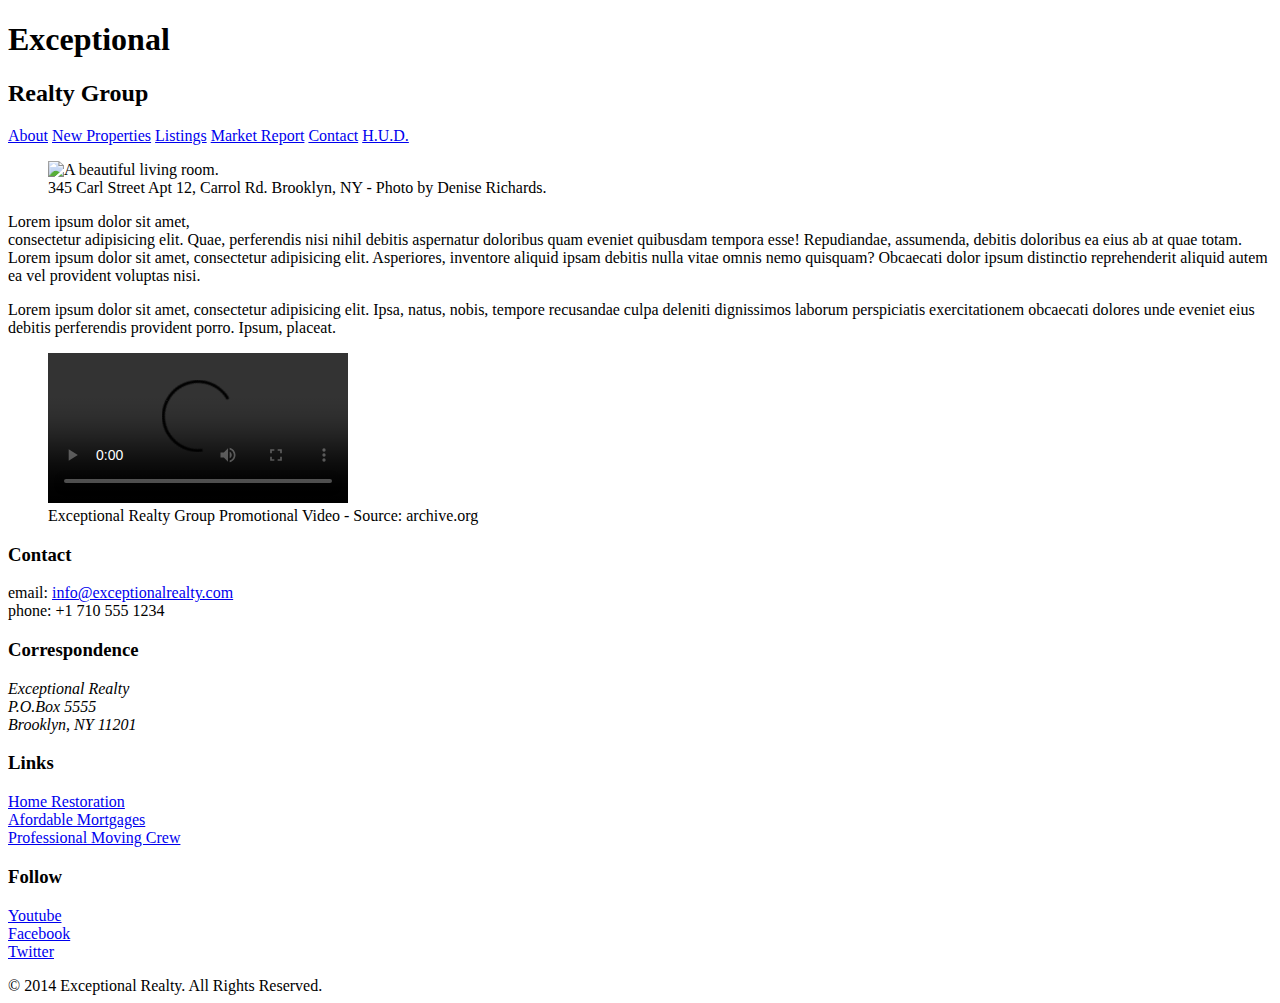
==== index.html @ 84bb3871 "Automatically backed up by Learn" ====
<!DOCTYPE html>
<html lang="en">
  <head>
    <meta charset="UTF-8">
    <title>Exceptional Realty Group - Luxury Homes - About</title>
    <link rel="stylesheet" href="css/style.css"
  </head>
  <body>
    <header>
      <!-- logo -->
      <h1>Exceptional</h1>
      <h2>Realty Group</h2>

      <nav>
        <a href="index.html">About</a> <a href="new-properties.html">New Properties</a> <a href="real-estate-listings.html">Listings</a> <a href="market-report.html">Market Report</a> <a href="contact.html">Contact</a> <a href="http://hud.gov" target="_blank">H.U.D.</a>
      </nav>
    </header>

    <section id="featured-property">
      <figure>
        <img src="images/intro-pic.jpg" alt="A beautiful living room." title="Welcome to Exceptional Realty Group">
        <figcaption>345 Carl Street Apt 12, Carrol Rd. Brooklyn, NY - Photo by Denise Richards.</figcaption>
      </figure>

      <p>Lorem ipsum dolor sit amet,<br> consectetur adipisicing elit. Quae, perferendis nisi nihil debitis aspernatur doloribus quam eveniet quibusdam tempora esse! Repudiandae, assumenda, debitis doloribus ea eius ab at quae totam. Lorem ipsum dolor sit amet, consectetur adipisicing elit. Asperiores, inventore aliquid ipsam debitis nulla vitae omnis nemo quisquam? Obcaecati dolor ipsum distinctio reprehenderit aliquid autem ea vel provident voluptas nisi.</p>
      <p>Lorem ipsum dolor sit amet, consectetur adipisicing elit. Ipsa, natus, nobis, tempore recusandae culpa deleniti dignissimos laborum perspiciatis exercitationem obcaecati dolores unde eveniet eius debitis perferendis provident porro. Ipsum, placeat.</p>
    </section>

    <section id="promotional">
      <figure>
        <video controls>
          <source src="videos/real-estate.mp4" type="video/mp4">
          <source src="videos/real-estate.ogv" type="video/ogg">
          Your browser does not support HTML5 video. <a href="http://browsehappy.com" target="_blank">Please upgrade your browser</a>.
        </video>
        <figcaption>Exceptional Realty Group Promotional Video - Source: archive.org</figcaption>
      </figure>
    </section>

    <section id="details">
      <div>
        <h3>Contact</h3>
        <p>
          email: <a href="mailto:info@exceptionalrealty.com">info@exceptionalrealty.com</a><br>
          phone: +1 710 555 1234
        </p>
        <h3>Correspondence</h3>
        <address>
          Exceptional Realty<br>
          P.O.Box 5555<br>
          Brooklyn, NY 11201
        </address>
      </div>

      <div>
        <h3>Links</h3>
        <p>
          <a href="#" target="_blank">Home Restoration</a><br>
          <a href="#" target="_blank">Afordable Mortgages</a><br>
          <a href="#" target="_blank">Professional Moving Crew</a>
        </p>
      </div>

      <div>
        <h3>Follow</h3>
        <p>
          <a href="#" target="_blank">Youtube</a><br>
          <a href="#" target="_blank">Facebook</a><br>
          <a href="#" target="_blank">Twitter</a>
        </p>
      </div>
    </section>

    <footer>
      &copy; 2014 Exceptional Realty. All Rights Reserved.
    </footer>

  </body>
</html>
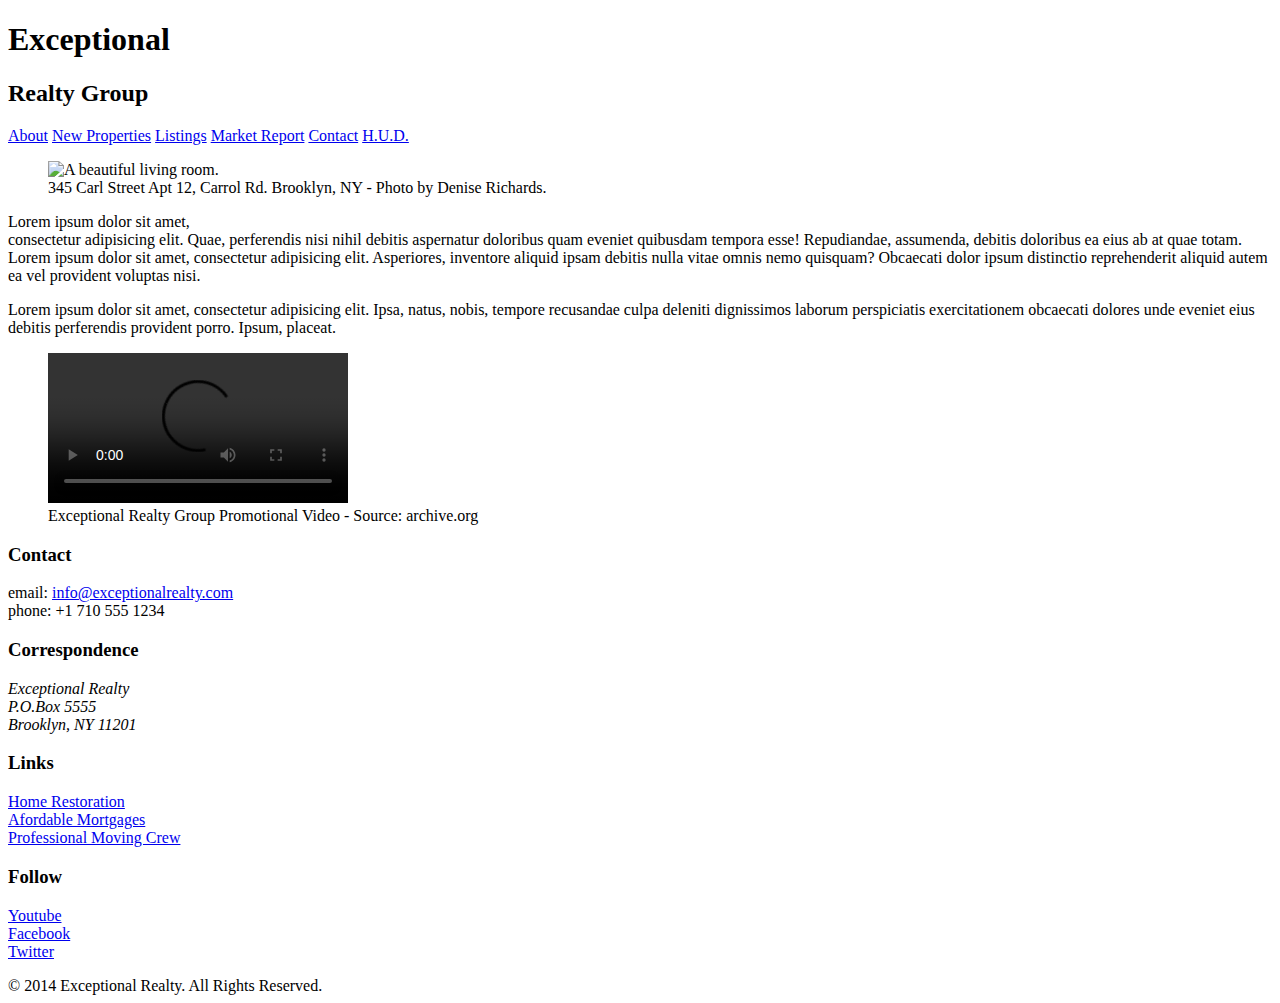
==== commit 03303b14: "Automatically backed up by Learn" ====
--- a/index.html
+++ b/index.html
@@ -3,7 +3,8 @@
   <head>
     <meta charset="UTF-8">
     <title>Exceptional Realty Group - Luxury Homes - About</title>
-    <link rel="stylesheet" href="css/style.css"
+    <link rel="stylesheet" href="http://https://cdnjs.cloudflare.com/ajax/libs/normalize/8.0.1/normalize.min.css">
+    <link rel="stylesheet" href="css/style.css">
   </head>
   <body>
     <header>
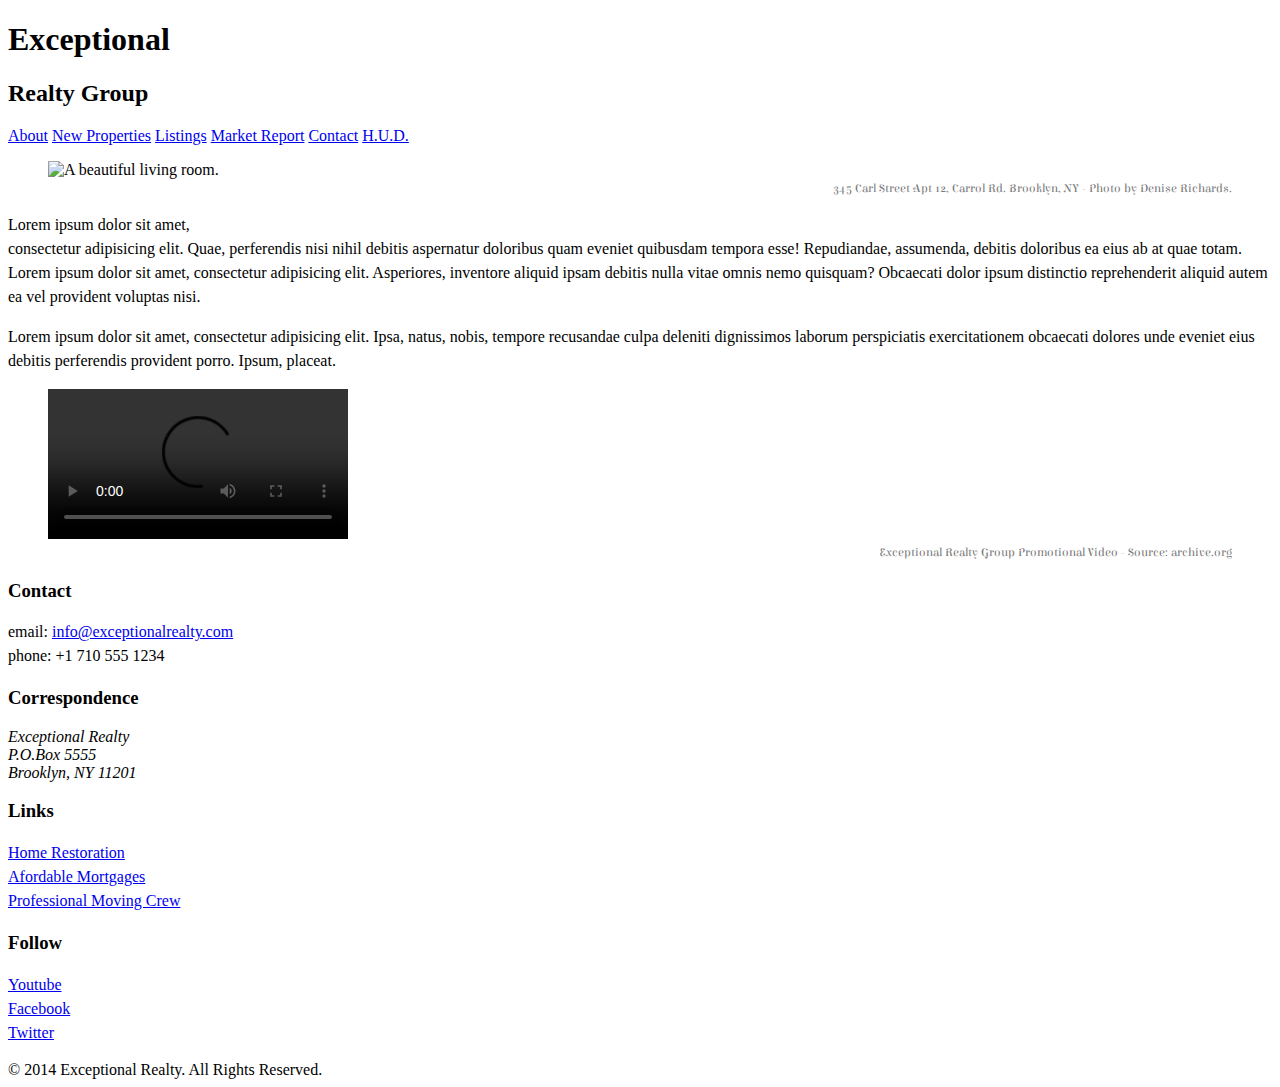
==== commit de84a55e: "Automatically backed up by Learn" ====
--- a/index.html
+++ b/index.html
@@ -5,13 +5,14 @@
     <title>Exceptional Realty Group - Luxury Homes - About</title>
     <link rel="stylesheet" href="http://https://cdnjs.cloudflare.com/ajax/libs/normalize/8.0.1/normalize.min.css">
     <link rel="stylesheet" href="css/style.css">
+    <script> src= "http:https://cdnjs.cloudflare.com/ajax/libs/modernizr/2.8.3/modernizr.min.js"</script>
   </head>
   <body>
     <header>
-      <!-- logo -->
+      <div>
       <h1>Exceptional</h1>
       <h2>Realty Group</h2>
-
+    </div>
       <nav>
         <a href="index.html">About</a> <a href="new-properties.html">New Properties</a> <a href="real-estate-listings.html">Listings</a> <a href="market-report.html">Market Report</a> <a href="contact.html">Contact</a> <a href="http://hud.gov" target="_blank">H.U.D.</a>
       </nav>
--- a/css/style.css
+++ b/css/style.css
@@ -0,0 +1,38 @@
+@import url('https://fonts.googleapis.com/css?family=Elsie+Swash+Caps');
+@import url('https://fonts.googleapis.com/css?family=Cliker+Script');
+/* This
+is
+a
+comment */
+
+/* Review the CSS syntax:
+  selector {
+    property: value;
+    property: value;
+}
+*/
+
+/* Type selector */
+
+p { /* select all <p>*/
+  font-size: 1em;
+  line-height: 1.5em ;
+}
+
+figcaption {
+  /*font-weight: normal;
+  font-size: 0.75em;
+  line-height: 1.5em;
+  font-family: Georgia, "New Times Roman", serif;*/
+  font: normal 0.75em/1.5em 'Elsie Swash Caps', cursive;
+  color: #777;
+  text-align: right;
+}
+
+/* Class Selector */
+
+.milk-text { /* select clasas elements with class =  milk-text*/
+  font: bold 2.6em 'Elsie Swash Caps', cursive
+  color: white
+  text-shadow: 0 2px 3px #000;
+}
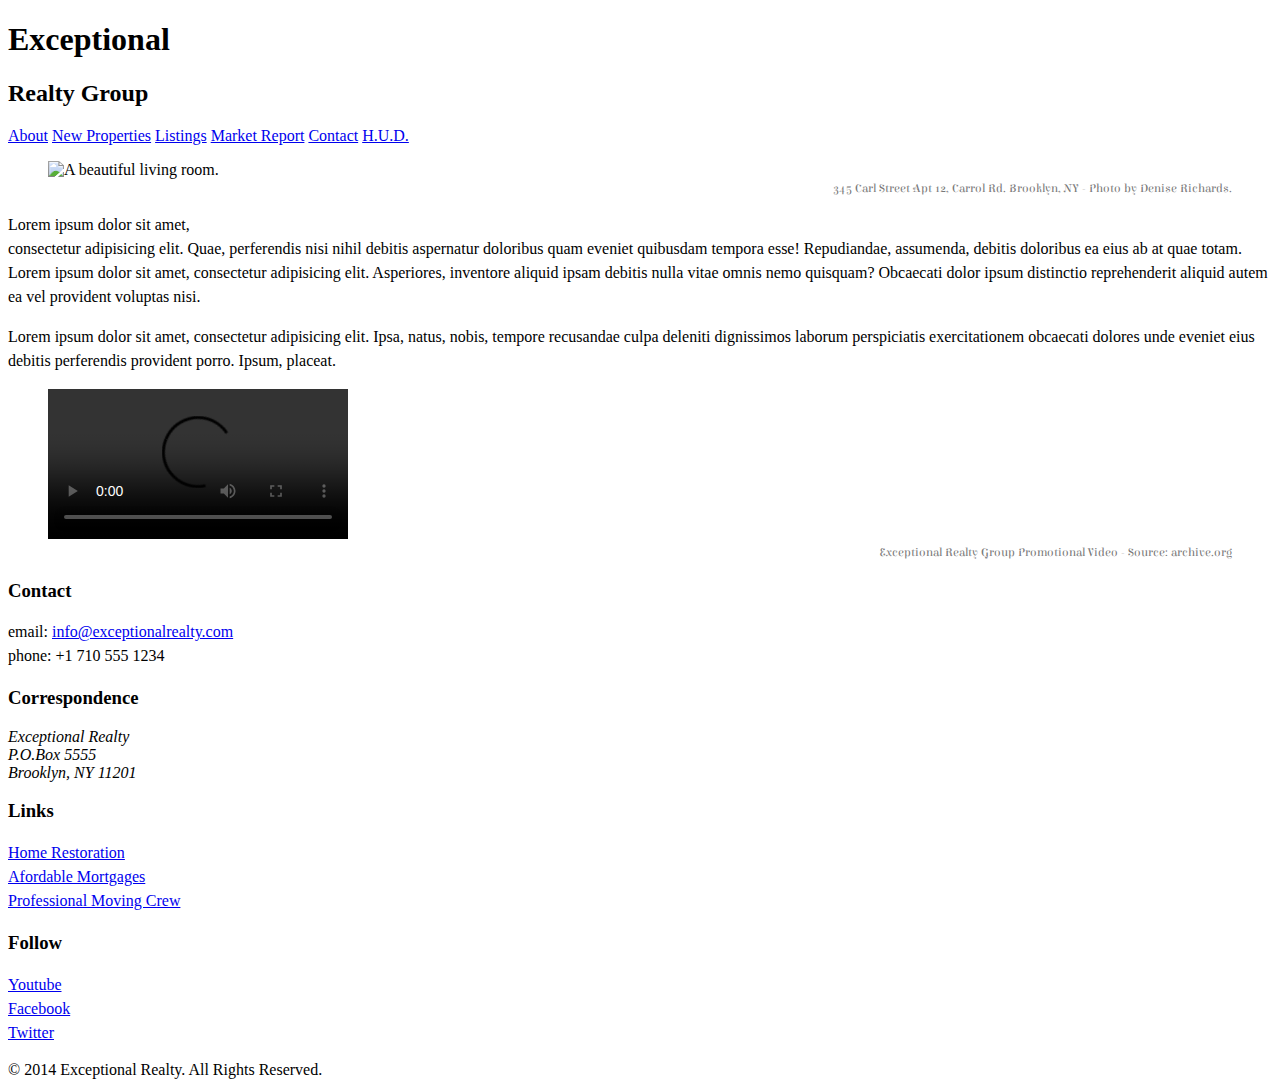
==== commit a3347568: "Automatically backed up by Learn" ====
--- a/index.html
+++ b/index.html
@@ -9,7 +9,7 @@
   </head>
   <body>
     <header>
-      <div>
+      <div id="logo">
       <h1>Exceptional</h1>
       <h2>Realty Group</h2>
     </div>
